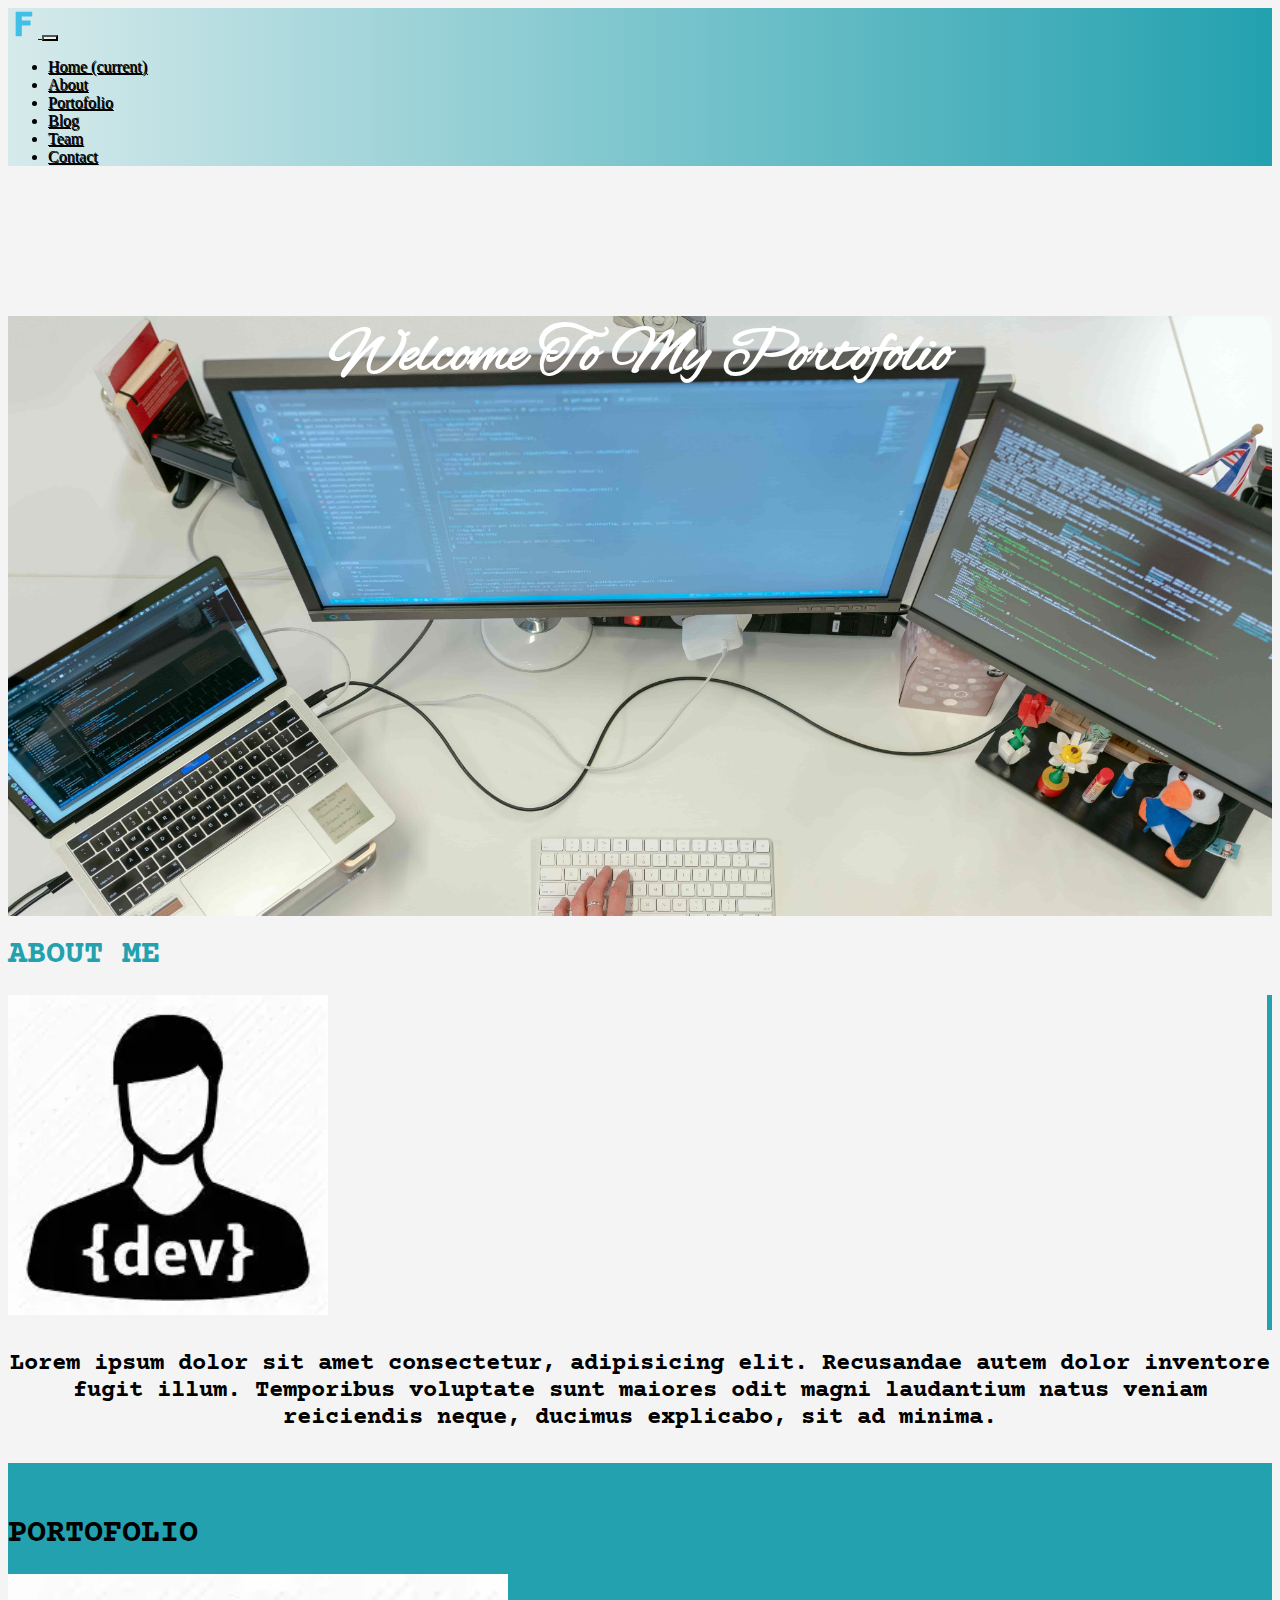
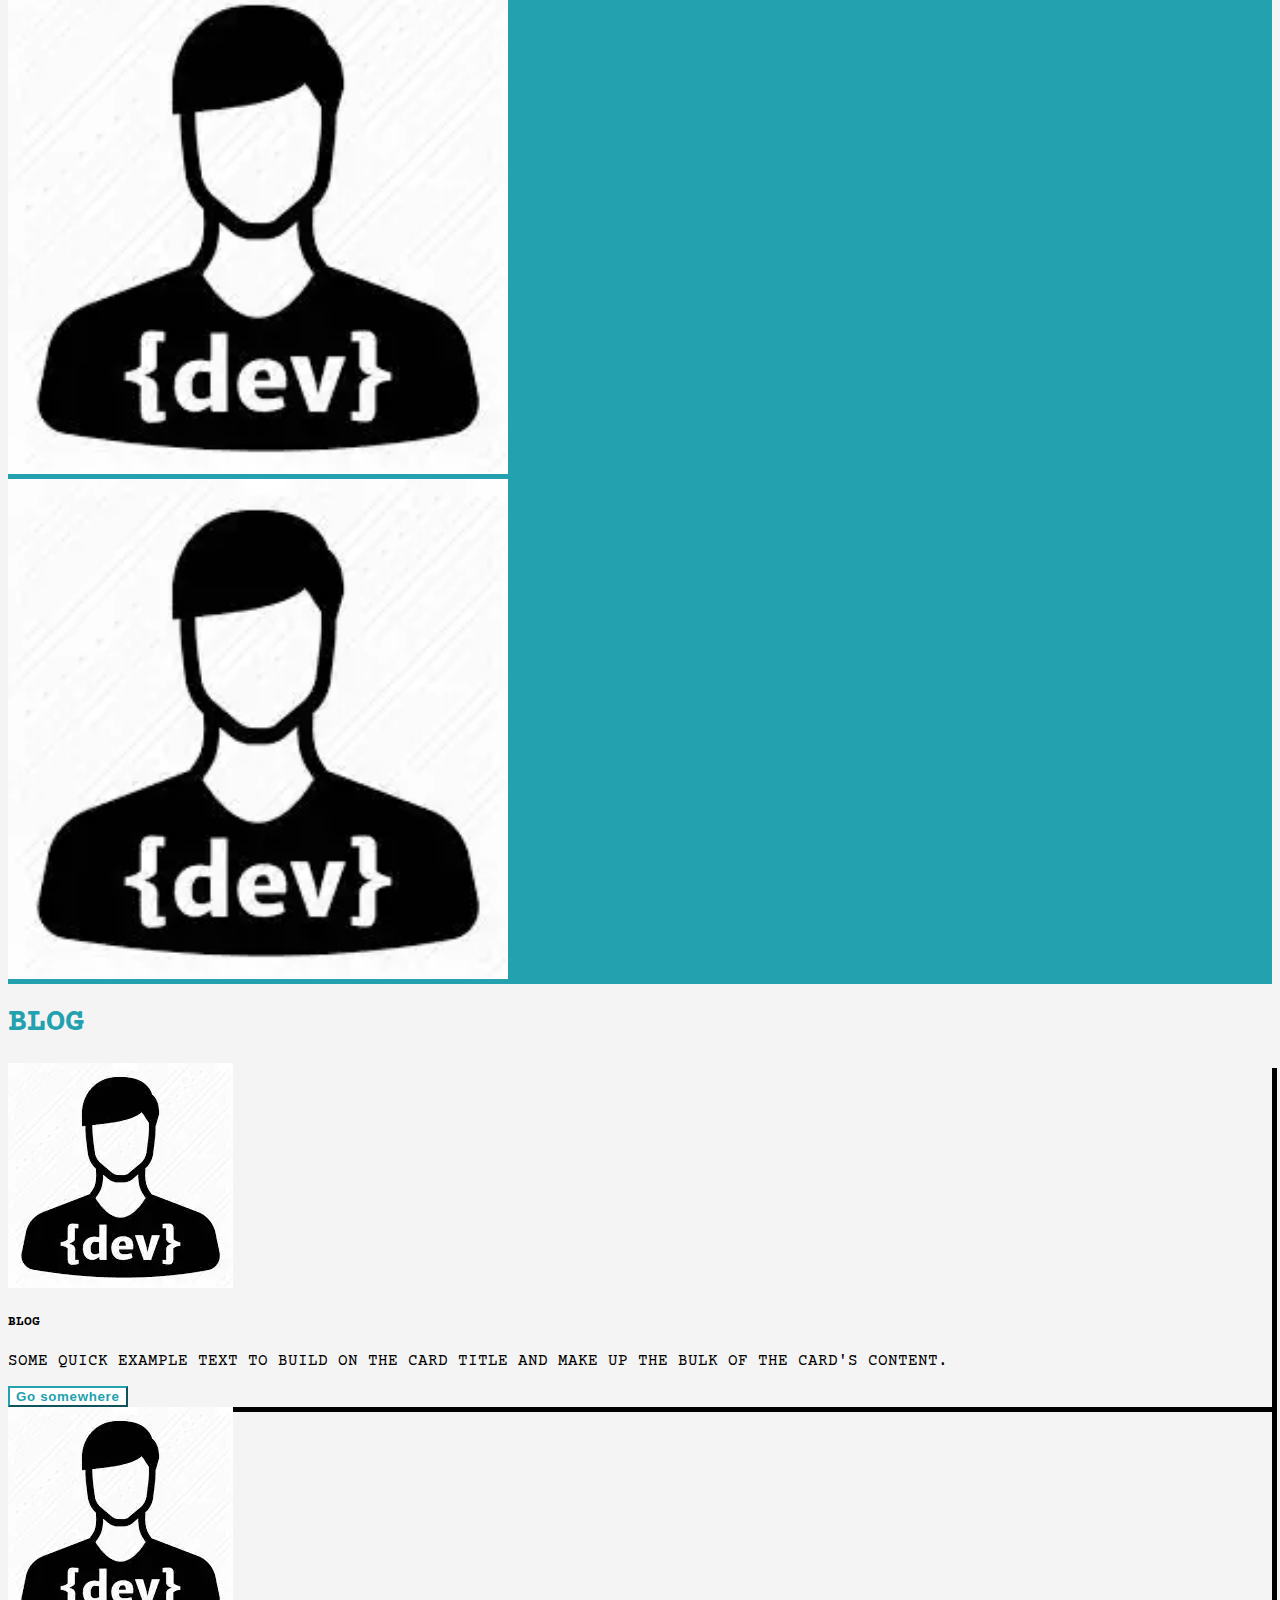
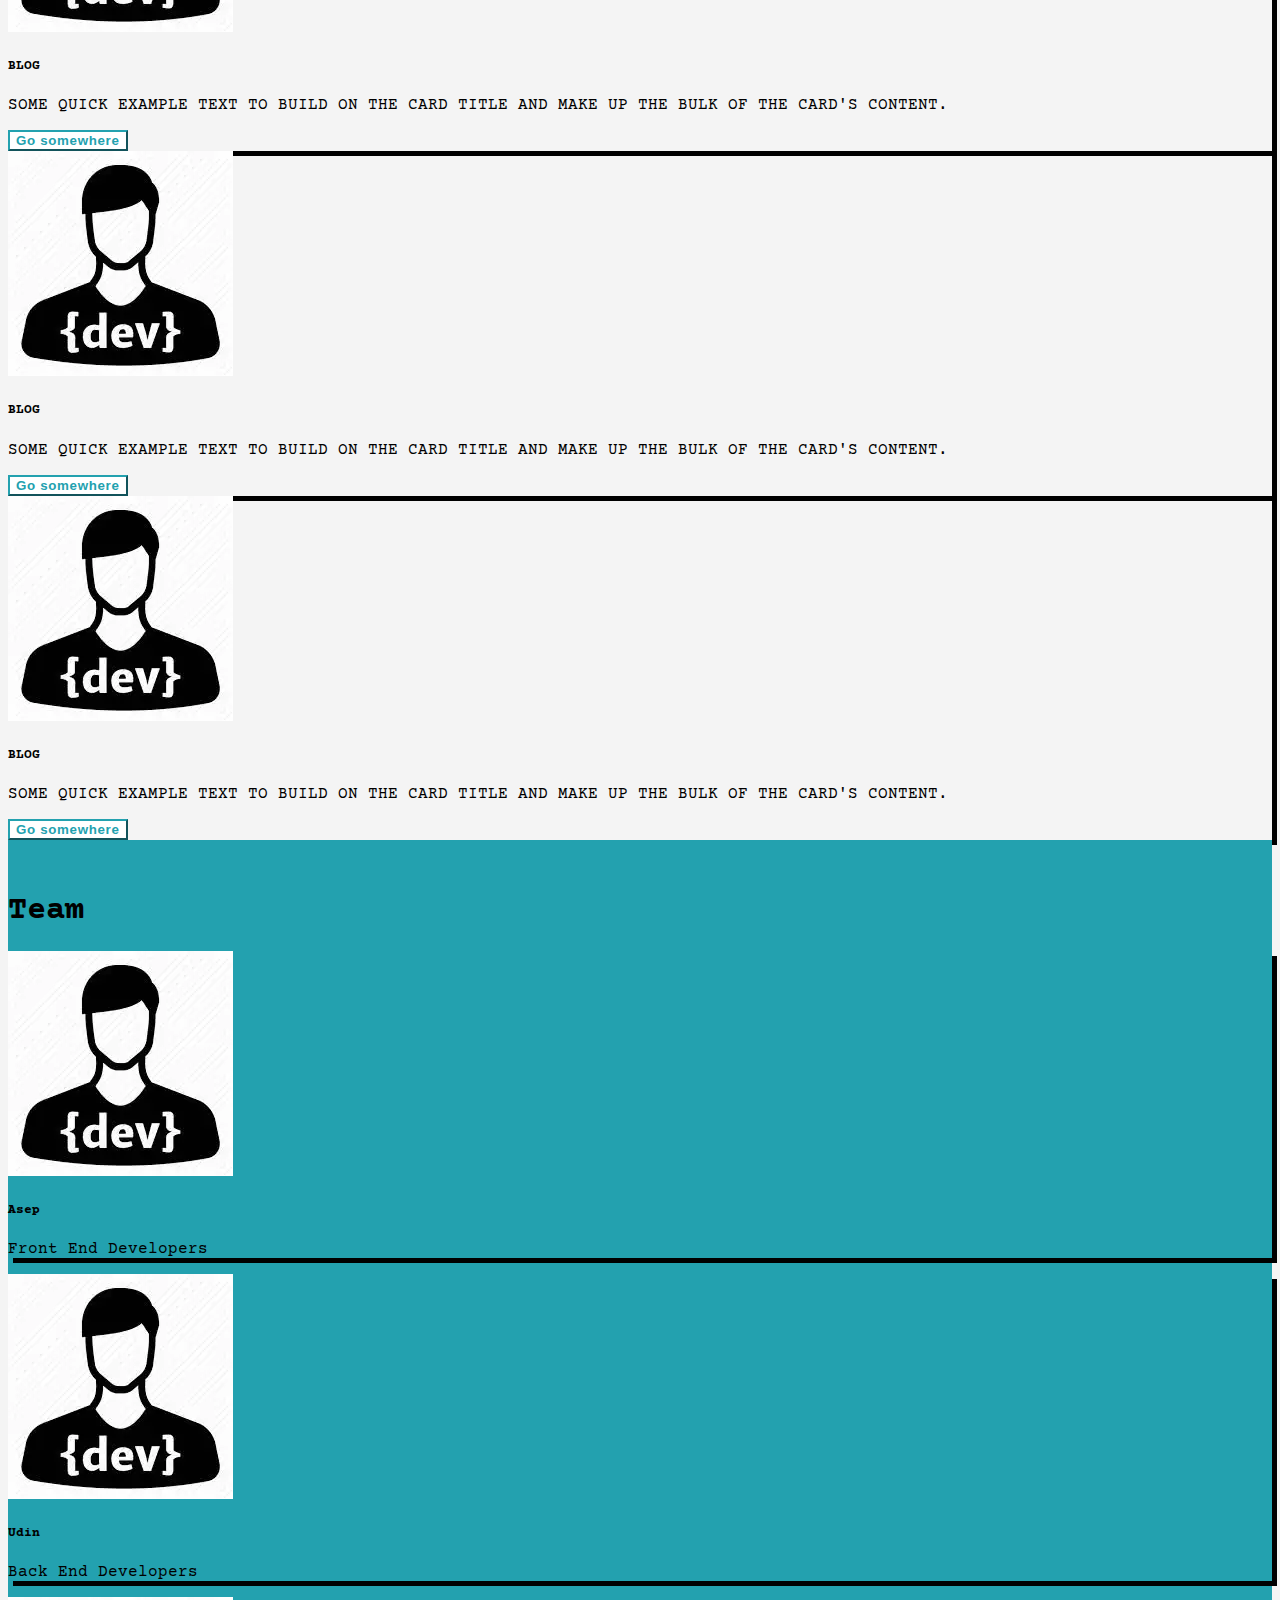
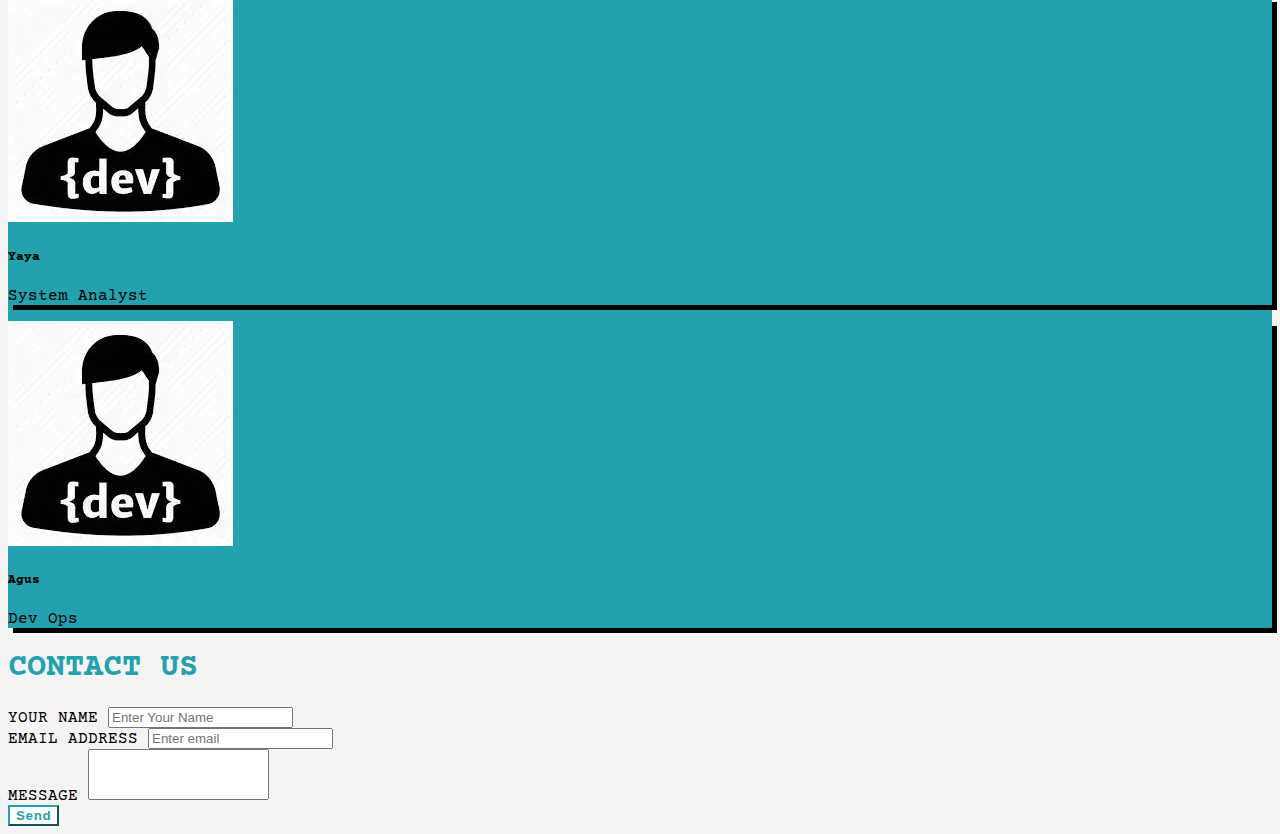
==== sesi8/index.html @ 703ae70a "Portofolio" ====
<!DOCTYPE html>
<html lang="en">

<head>
    <meta charset="UTF-8">
    <meta http-equiv="X-UA-Compatible" content="IE=edge">
    <meta name="viewport" content="width=device-width, initial-scale=1.0">
    <title>Portofolio | Muhammad Firzak Rizki</title>

    <!-- Bootstrap 4 -->
    <link rel="stylesheet" href="https://cdn.jsdelivr.net/npm/bootstrap@4.6.1/dist/css/bootstrap.min.css"
        integrity="sha384-zCbKRCUGaJDkqS1kPbPd7TveP5iyJE0EjAuZQTgFLD2ylzuqKfdKlfG/eSrtxUkn" crossorigin="anonymous">

    <!-- Font -->
    <!-- <link rel="preconnect" href="https://fonts.googleapis.com">
    <link rel="preconnect" href="https://fonts.gstatic.com" crossorigin> -->
    <link href="https://fonts.googleapis.com/css2?family=Alex+Brush&display=swap" rel="stylesheet">
    <link href="https://fonts.googleapis.com/css2?family=Courier+Prime&display=swap" rel="stylesheet">

    <!-- link css -->
    <link rel="stylesheet" href="style.css">
</head>

<body>
    <!-- Navbar  -->
    <nav class="navbar navbar-expand-lg bg-dark">
        <a class="navbar-brand" href="#">
            <img src="img/f.svg" width="30" height="30" class="d-inline-block align-top" alt="">
        </a>
        <button class="navbar-toggler" type="button" data-toggle="collapse" data-target="#navbarSupportedContent"
            aria-controls="navbarSupportedContent" aria-expanded="false" aria-label="Toggle navigation">
            <span class="navbar-toggler-icon " id="navbar-icon"></span>
        </button>

        <div class="collapse navbar-collapse" id="navbarSupportedContent">
            <ul class="navbar-nav ml-auto">
                <li class="nav-item">
                    <a class="nav-link" href="#Home">Home <span class="sr-only">(current)</span></a>
                </li>
                <li class="nav-item">
                    <a class="nav-link" href="#About">About</a>
                </li>
                <li class="nav-item">
                    <a class="nav-link" href="#Portofolio">Portofolio</a>
                </li>
                <li class="nav-item">
                    <a class="nav-link" href="#Blog">Blog</a>
                </li>
                <li class="nav-item">
                    <a class="nav-link" href="#Team">Team</a>
                </li>
                <li class="nav-item">
                    <a class="nav-link" href="#Contact">Contact</a>
                </li>
            </ul>
        </div>
    </nav>

    <!-- Home -->
    <section id="Home">
        <div class="jumbotron jumbotron-fluid">
            <div class="container">
                <h1 class="display-4"><span>Welcome</span> To My <span>Portofolio</span> </h1>
            </div>
        </div>
    </section>

    <div class="containter">
        <div class="row">
            <!-- Home -->
            <section id="About" class="col-12 pl-5 pr-4">
                <div class="row">
                    <div class="col-12 text-center">
                        <h1 style="color: #23a1af;">ABOUT ME</h1>
                    </div>
                    <div class="col-lg-6 text-center foto-about">
                        <img src="img/logo.webp" alt="" class="img-fluid">
                    </div>
                    <div class="col-lg-6">
                        <h2>Lorem ipsum dolor sit amet consectetur, adipisicing elit. Recusandae autem dolor inventore
                            fugit illum. Temporibus voluptate sunt maiores odit magni laudantium natus veniam reiciendis
                            neque, ducimus explicabo, sit ad minima.</h2>
                    </div>
                </div>
            </section>

            <!-- Home -->
            <section id="Portofolio" class="col-12 pl-5 pr-4 mb-5">
                <div class="row">
                    <div class="col-12 text-center">
                        <h1>Portofolio</h1>
                    </div>
                    <div class="col-lg mb-5 text-center">
                        <img src="img/logo.webp" alt="" class="img-fluid">
                    </div>
                    <div class="col-lg mb-5 text-center">
                        <img src="img/logo.webp" alt="" class="img-fluid">
                    </div>
                </div>
            </section>

            <!-- Home -->
            <section id="Blog" class="col-12 pl-5 pr-4 mb-5">
                <div class="row">
                    <div class="col-12 text-center">
                        <h1 style="color: #23a1af;">Blog</h1>
                    </div>
                    <div class="col-lg mb-5">
                        <div class="card col">
                            <img class="card-img-top" src="img/logo.webp" alt="Card image cap">
                            <div class="card-body">
                                <h5 class="card-title">Blog</h5>
                                <p class="card-text">Some quick example text to build on the card title and make up the
                                    bulk of the card's content.</p>
                                <button href="#" class="btn btn-outline">Go somewhere</button>
                            </div>
                        </div>
                    </div>
                    <div class="col-lg mb-5">
                        <div class="card col">
                            <img class="card-img-top" src="img/logo.webp" alt="Card image cap">
                            <div class="card-body">
                                <h5 class="card-title">Blog</h5>
                                <p class="card-text">Some quick example text to build on the card title and make up the
                                    bulk of the card's content.</p>
                                <button href="#" class="btn btn-outline">Go somewhere</button>
                            </div>
                        </div>
                    </div>
                    <div class="col-lg mb-5">
                        <div class="card col">
                            <img class="card-img-top" src="img/logo.webp" alt="Card image cap">
                            <div class="card-body">
                                <h5 class="card-title">Blog</h5>
                                <p class="card-text">Some quick example text to build on the card title and make up the
                                    bulk of the card's content.</p>
                                <button href="#" class="btn btn-outline">Go somewhere</button>
                            </div>
                        </div>
                    </div>
                    <div class="col-lg mb-5">
                        <div class="card col">
                            <img class="card-img-top" src="img/logo.webp" alt="Card image cap">
                            <div class="card-body">
                                <h5 class="card-title">Blog</h5>
                                <p class="card-text">Some quick example text to build on the card title and make up the
                                    bulk of the card's content.</p>
                                <button href="#" class="btn btn-outline">Go somewhere</button>
                            </div>
                        </div>
                    </div>
                </div>
            </section>

            <!-- Home -->
            <section id="Team" class="col-12 pl-5 pr-4 mb-5">
                <div class="row team">
                    <div class="col-12 text-center">
                        <h1>Team</h1>
                    </div>
                    <div class="col-lg mb-5">
                        <div class="card col">
                            <img class="card-img-top" src="img/logo.webp" alt="Card image cap">
                            <div class="card-body text-center">
                                <h5 class="card-title ">Asep</h5>
                                <p class="card-text">Front End Developers</p>
                            </div>
                        </div>
                    </div>
                    <div class="col-lg mb-5">
                        <div class="card col">
                            <img class="card-img-top" src="img/logo.webp" alt="Card image cap">
                            <div class="card-body text-center">
                                <h5 class="card-title">Udin</h5>
                                <p class="card-text">Back End Developers</p>
                            </div>
                        </div>
                    </div>
                    <div class="col-lg mb-5">
                        <div class="card col">
                            <img class="card-img-top" src="img/logo.webp" alt="Card image cap">
                            <div class="card-body text-center">
                                <h5 class="card-title ">Yaya</h5>
                                <p class="card-text">System Analyst</p>
                            </div>
                        </div>
                    </div>
                    <div class="col-lg mb-5">
                        <div class="card col">
                            <img class="card-img-top" src="img/logo.webp" alt="Card image cap">
                            <div class="card-body text-center">
                                <h5 class="card-title">Agus</h5>
                                <p class="card-text">Dev Ops</p>
                            </div>
                        </div>
                    </div>
                </div>
            </section>

            <!-- Home -->
            <section id="Contact" class="col-12 pl-5 pr-4 mb-5">
                <div class="row justify-content-md-center">
                    <div class="col-12 text-center">
                        <h1 style="color: #23a1af;">Contact Us</h1>
                    </div>
                    <div class="col-lg-6">
                        <div class="form-group">
                            <label for="exampleInputText1">Your Name</label>
                            <input type="text" class="form-control" id="exampleInputText1" aria-describedby="emailHelp"
                                placeholder="Enter Your Name">
                        </div>
                        <div class="form-group">
                            <label for="exampleInputEmail1">Email address</label>
                            <input type="email" class="form-control" id="exampleInputEmail1"
                                aria-describedby="emailHelp" placeholder="Enter email">
                        </div>
                        <div class="form-group">
                            <label for="exampleInputTextArea1">Message</label>
                            <textarea class="form-control" id="exampleFormControlTextarea1" rows="3"></textarea>
                        </div>
                        <button type="submit" class="btn btn-outline form-control" onclick="Send()">Send</button>
                    </div>
                </div>
            </section>
        </div>
    </div>



    <!-- random js -->
    <script src="random.js"></script>
    <!-- Bootstrap 4 js -->
    <script src="https://cdn.jsdelivr.net/npm/jquery@3.5.1/dist/jquery.slim.min.js"
        integrity="sha384-DfXdz2htPH0lsSSs5nCTpuj/zy4C+OGpamoFVy38MVBnE+IbbVYUew+OrCXaRkfj" crossorigin="anonymous">
    </script>
    <script src="https://cdn.jsdelivr.net/npm/bootstrap@4.6.1/dist/js/bootstrap.bundle.min.js"
        integrity="sha384-fQybjgWLrvvRgtW6bFlB7jaZrFsaBXjsOMm/tB9LTS58ONXgqbR9W8oWht/amnpF" crossorigin="anonymous">
    </script>
</body>

</html>
---- sesi8/style.css ----
/* 
#80e5dd
#018591
#03a1a0
#23a1af
#d1dadf
#d6eaeb
 */

 /* CSS BOOTSRAP */
 .btn-outline {
    color: #23a1af;
    background-color: #ffffff;
    border-color: #23a1af;
    font-weight: bold;
    border-radius: 0;
  }

  .btn-outline {
  color: #23a1af;
  background-color: #ffffff;
  border-color: #23a1af;
  font-weight: bold;
  letter-spacing: 0.05em;
}  

.btn-outline:hover,
.btn-outline:active,
.btn-outline:focus,
.btn-outline.active {
  background: #23a1af;
  color: #ffffff;
  border-color: #23a1af;
  
}


body{
    background-color: #f4f4f4;
}

/* NAVBAR */
nav {
    background: linear-gradient(to right, #d6eaeb, #23a1af);
}

ul li a {
    color: black;
    text-shadow: 1px 1px black;
}

a img {
    color: black;
}

.nav-item a:hover {
    color : white;
}

.navbar-toggler-icon {
    background-image: url("data:image/svg+xml;charset=utf8,%3Csvg viewBox='0 0 32 32' xmlns='http://www.w3.org/2000/svg'%3E%3Cpath stroke='rgba(0,0,0, 0.5)' stroke-width='2' stroke-linecap='round' stroke-miterlimit='10' d='M4 8h24M4 16h24M4 24h24'/%3E%3C/svg%3E");
}

.navbar-toggler {
    border-color: rgb(0, 0, 0);
}

/* END NAVBAR  */

/* HOME */
section .jumbotron {
    height: 300px;
    background-image: url("img/home.jpg");
    background-size: cover;
}

.container .display-4 {
    font-size: 32px;    
    font-weight: 1000;
    text-align: center;
    margin-top: 140px;
    font-family: 'Alex Brush', cursive;
    color: white;
}


#About {
    margin-bottom: 32px;
}


#About .row div {
    font-family: 'Courier Prime', monospace;
}

#About .row div h2 {
    text-align: center;
}

#About .row div img {
    height: 320px;
    margin-bottom: 10px;
}

#Portofolio {
    background-color: #23a1af;
    padding-top: 32px;
}

#Portofolio .row div img {
    height: 500px;
}

#Portofolio .row div {
    font-family: 'Courier Prime', monospace;
    text-transform: uppercase;
}

#Blog .row div {
    font-family: 'Courier Prime', monospace;
    text-transform: uppercase;
}

.card {
    box-shadow: 5px 5px black;
}

#Team {
    font-family: 'Courier Prime', monospace;
    background-color: #23a1af;
    padding-top: 32px;
}

.team .card:hover {
    color: #23a1af;
}


#Contact{
    font-family: 'Courier Prime', monospace;
    text-transform: uppercase;
}

textarea {
    resize: none;
}
/* END HOME */

/* DESKTOP */
@media (min-width: 992px) {
    section .jumbotron {
        height: 600px;
    }

    .container .display-4 {
        font-size: 64px;
        font-weight: 1000;
        text-align: center;
        margin-top: 150px;
        color: white;
    }
    
    .nav-item a:hover {
        background-color: #80e5dd;
        color: white;
        border-radius: 10px;
        transition: 0.3s;
    }

    #About .row .foto-about {
        border-right: 5px solid #23a1af;
    }
    
}
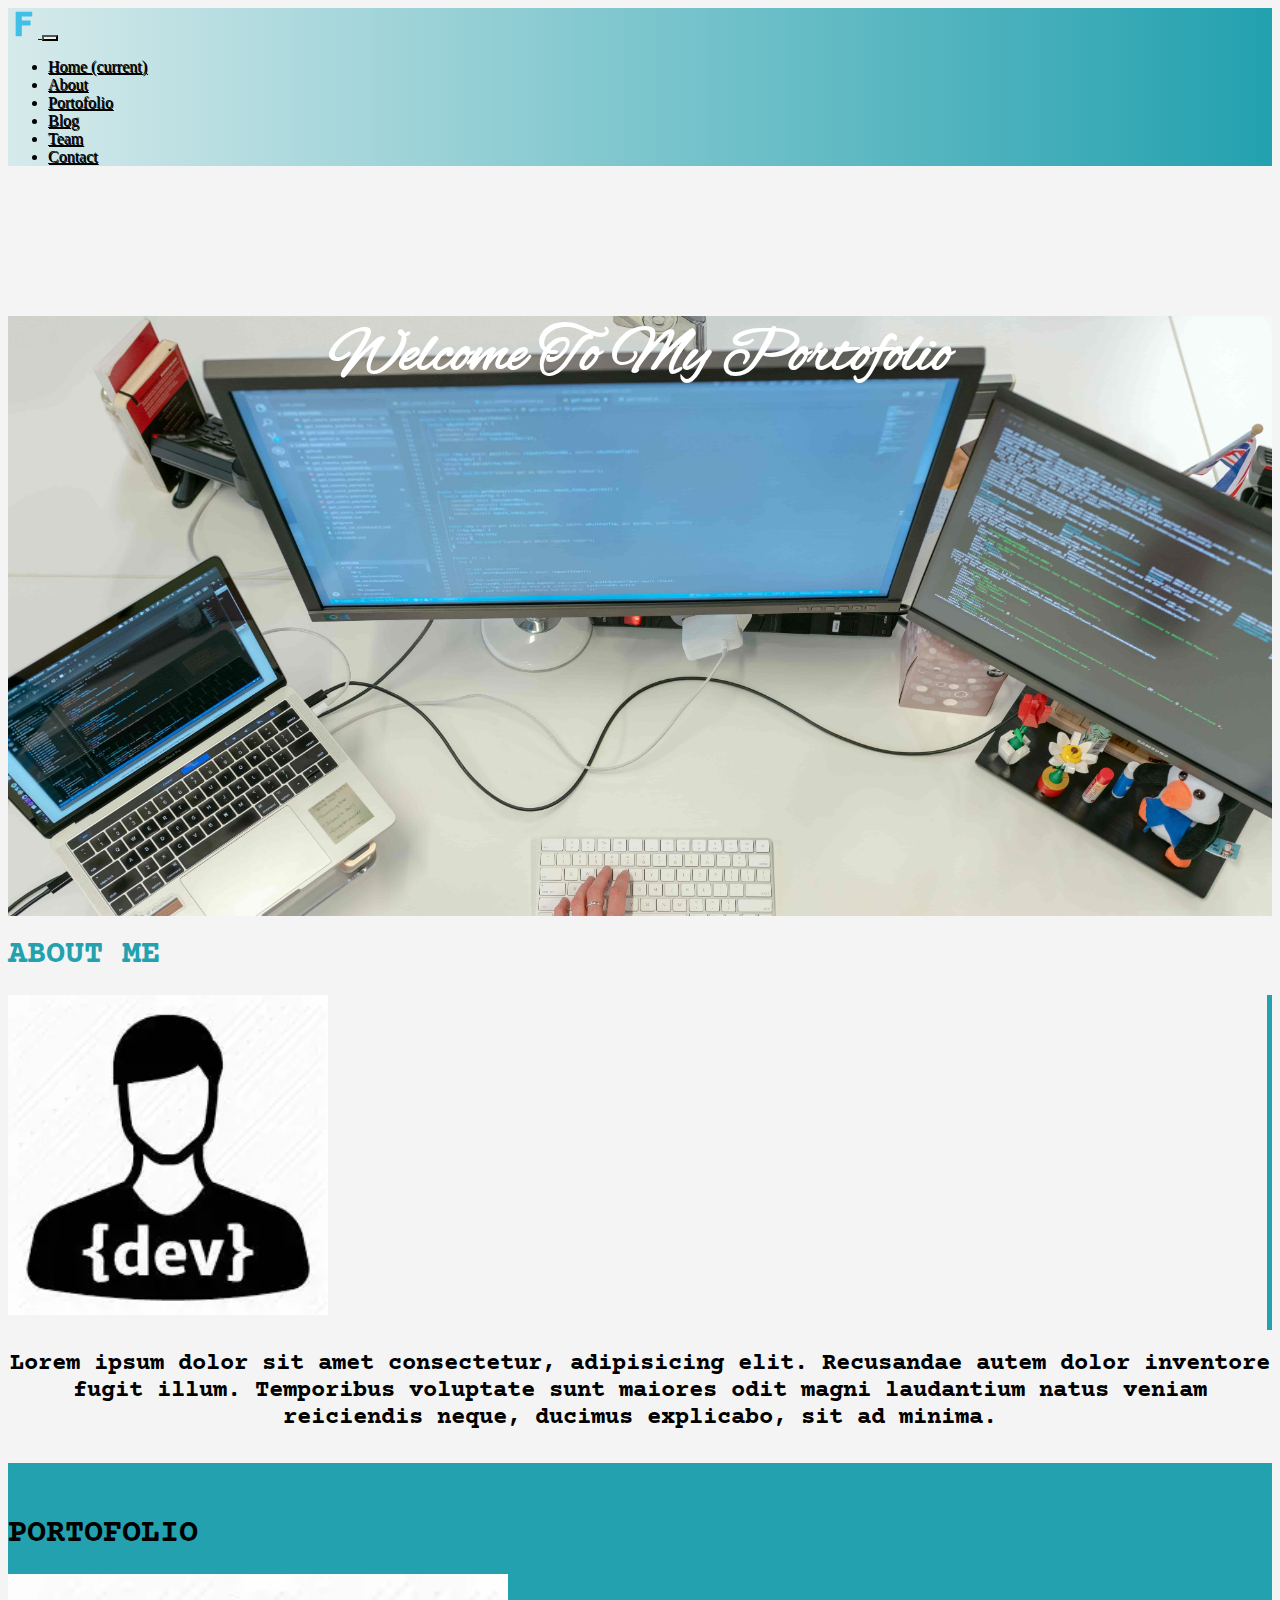
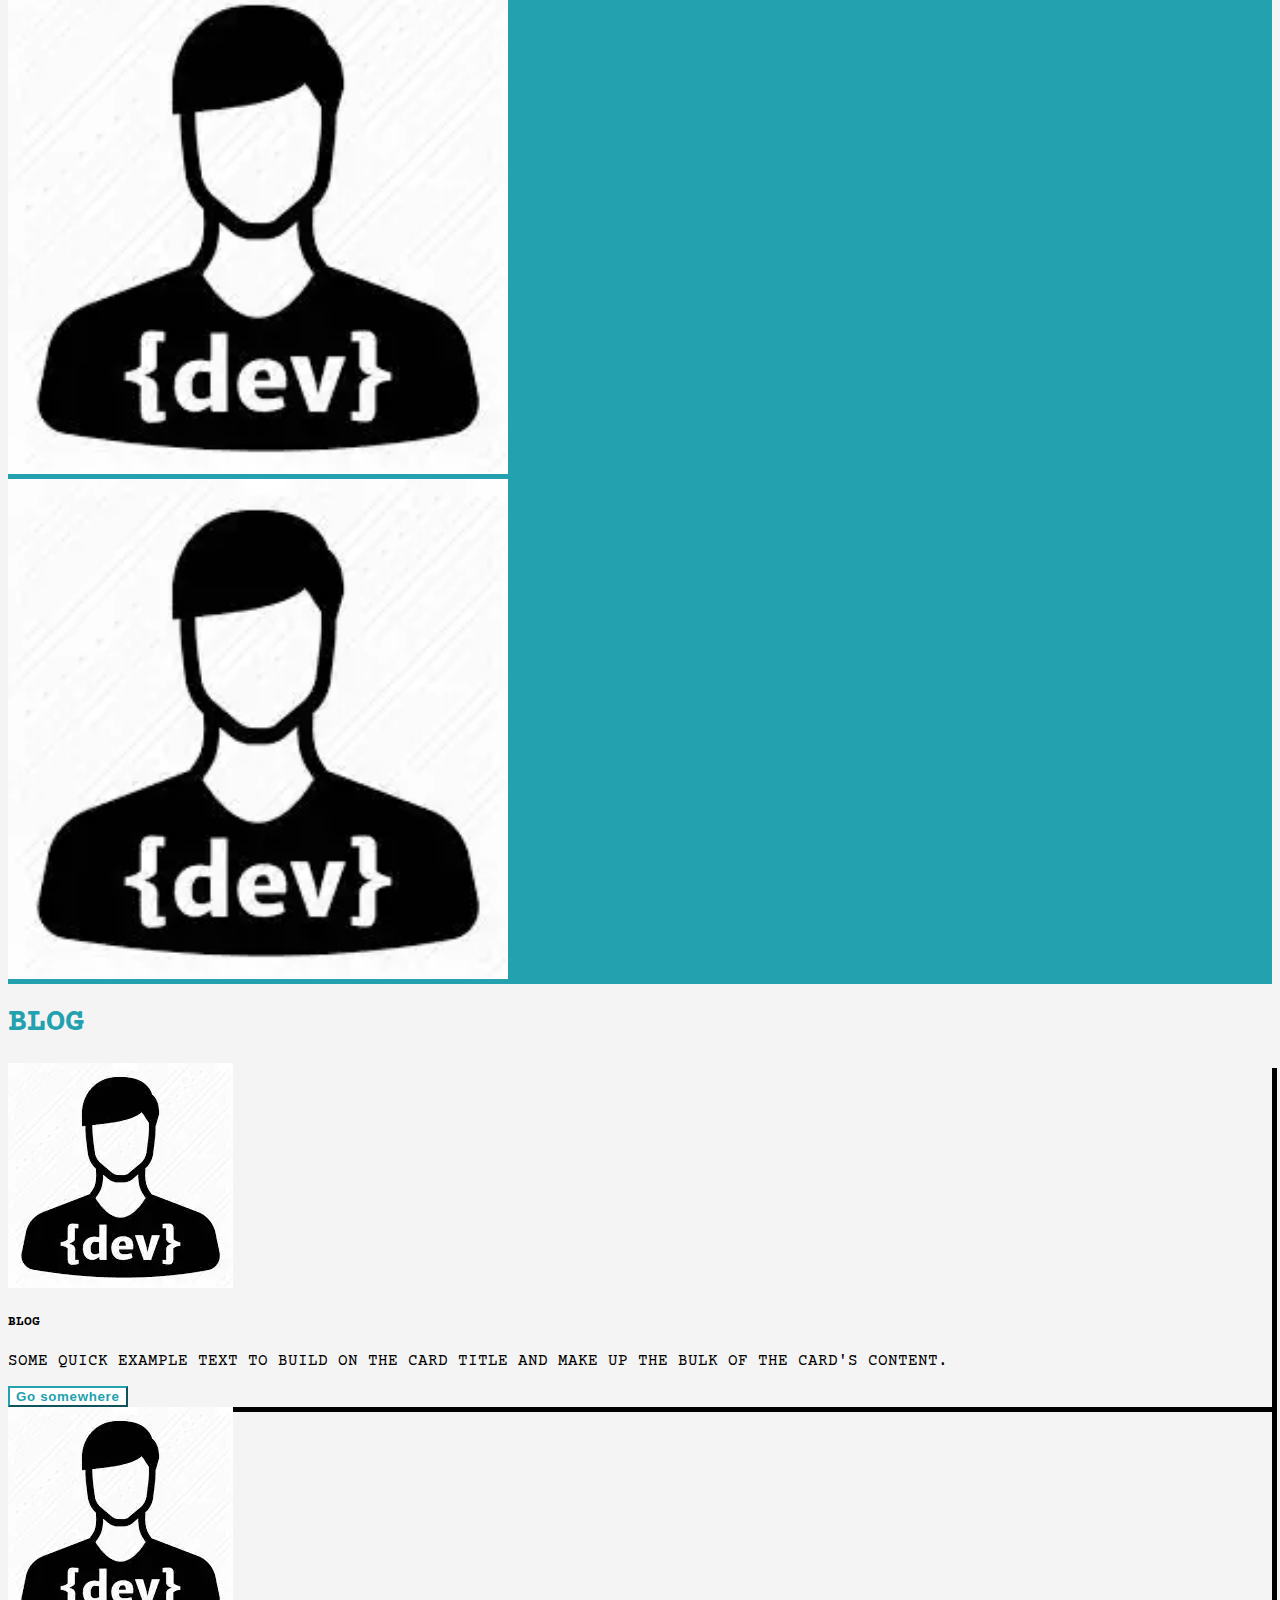
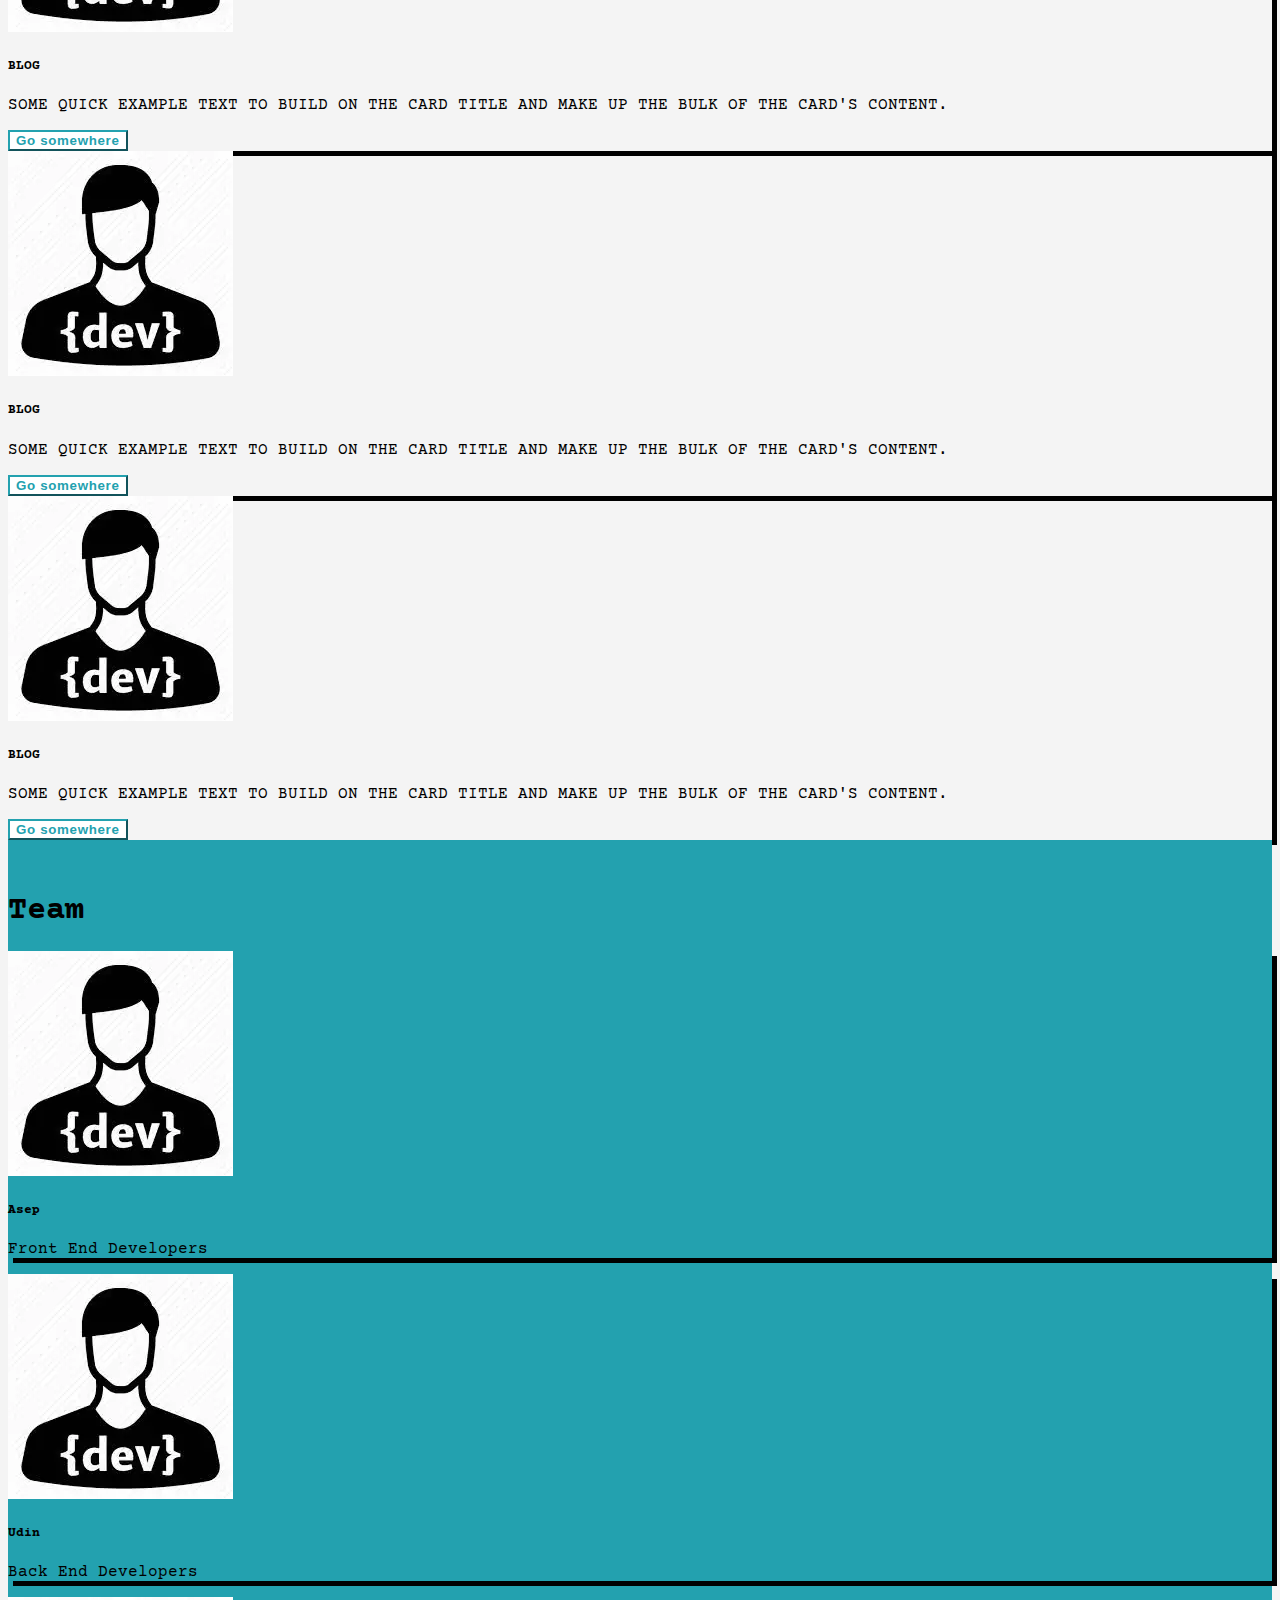
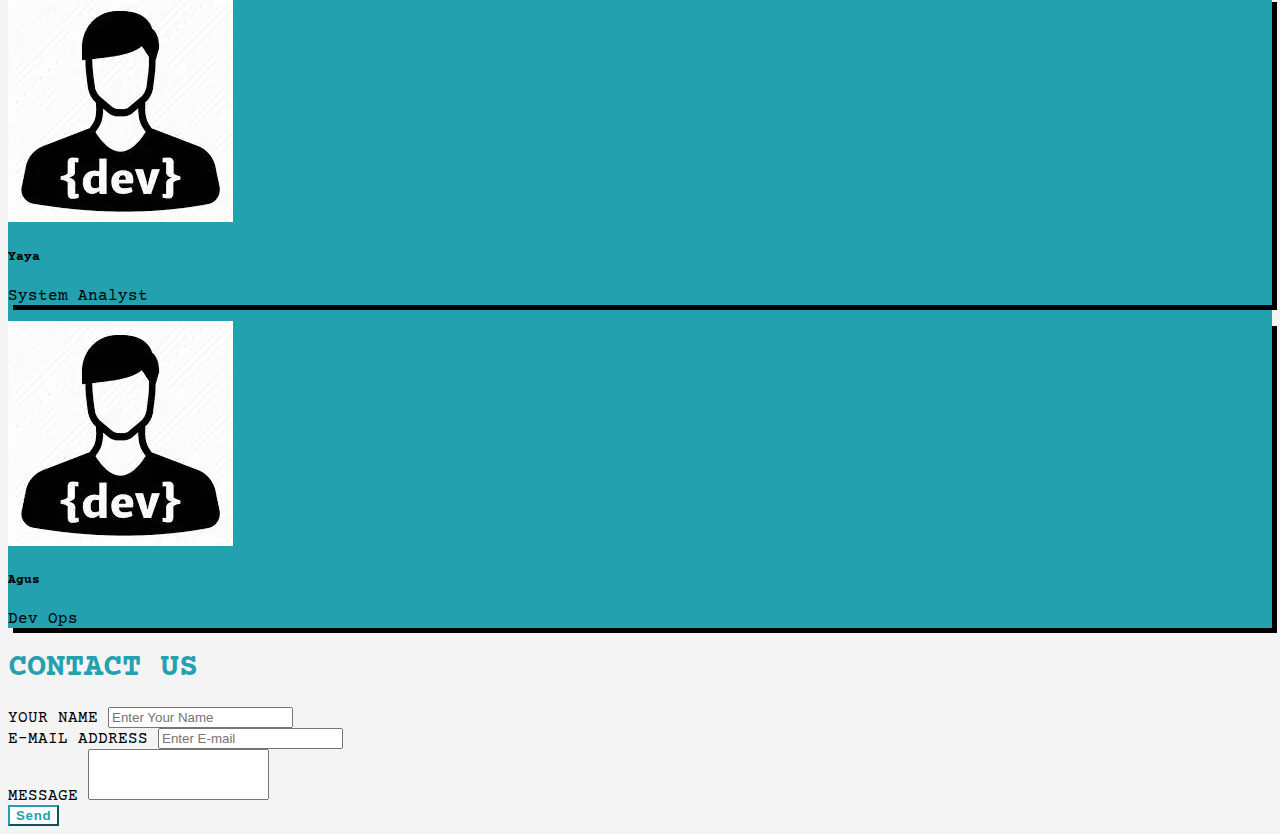
==== commit e4304ff1: "portofolio" ====
--- a/sesi8/index.html
+++ b/sesi8/index.html
@@ -210,18 +210,24 @@
                                 placeholder="Enter Your Name">
                         </div>
                         <div class="form-group">
-                            <label for="exampleInputEmail1">Email address</label>
+                            <label for="exampleInputEmail1">E-mail address</label>
                             <input type="email" class="form-control" id="exampleInputEmail1"
-                                aria-describedby="emailHelp" placeholder="Enter email">
+                                aria-describedby="emailHelp" placeholder="Enter E-mail">
                         </div>
                         <div class="form-group">
                             <label for="exampleInputTextArea1">Message</label>
                             <textarea class="form-control" id="exampleFormControlTextarea1" rows="3"></textarea>
                         </div>
-                        <button type="submit" class="btn btn-outline form-control" onclick="Send()">Send</button>
-                    </div>
-                </div>
-            </section>
+                        <button type="submit" class="btn btn-outline form-control mb-3" onclick="Send()" >Send</button>
+                        <div id="toastbootsrap">
+                        </div>
+                    </div>
+                    
+                </div>
+
+            </section>
+
+            
         </div>
     </div>
 
